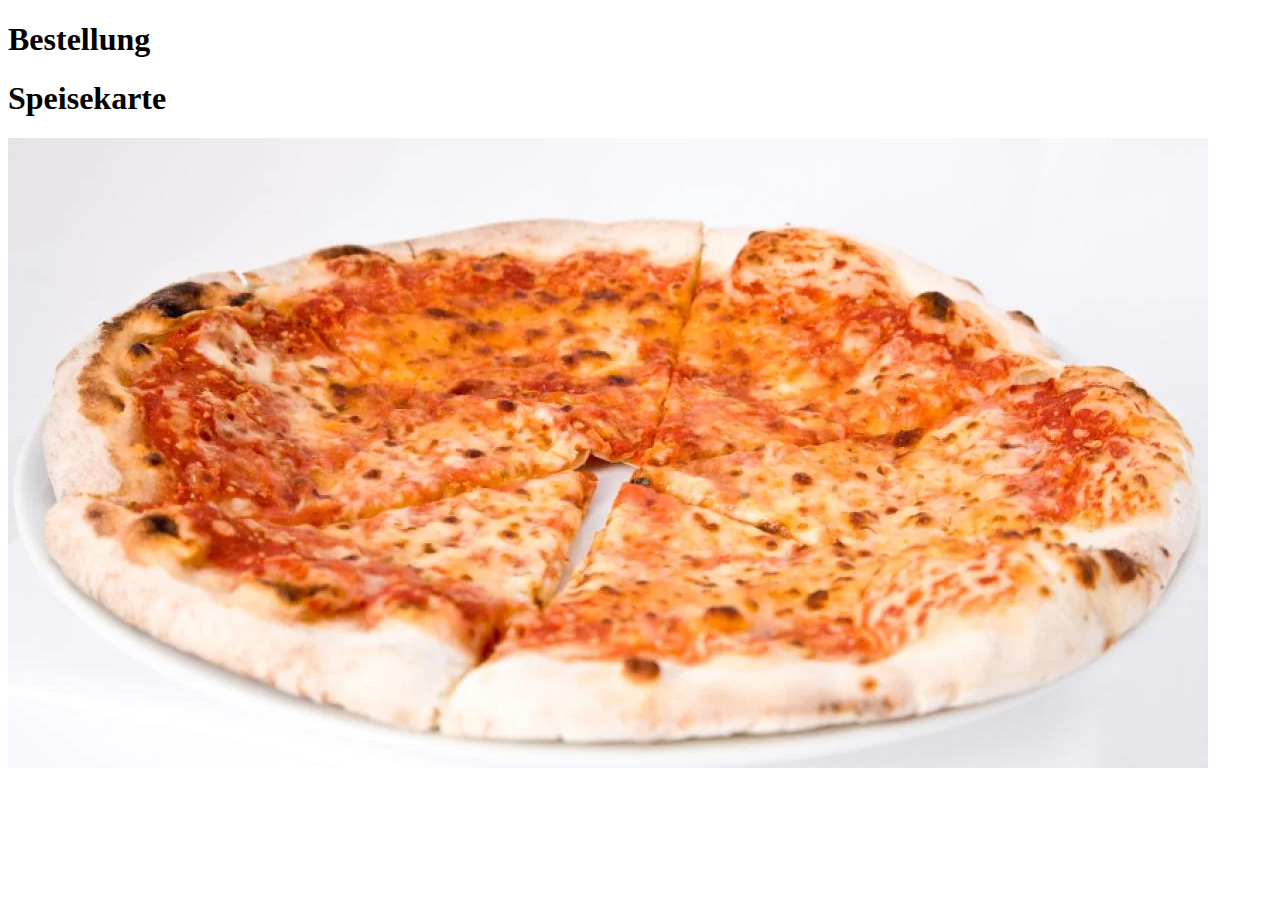
==== grundgerüst.html @ 4a74adf4 "Bestellseite.html angefangen" ====
<!DOCTYPE html>
<html lang="de">  
<head>
    <meta charset="UTF-8" />
    <!-- für später: CSS include -->
    <!-- <link rel="stylesheet" href="XXX.css"/> -->
    <!-- für später: JavaScript include -->
    <!-- <script src="XXX.js"></script> -->
    <title>Bestellseite</title>
</head>
<body>
    <h1>Bestellung</h1>
    <section>
            <section>
                <h1>Speisekarte</h1>
                <img src="images/Pizza-Margherita-4bb0ecf864075.webp">
            </section>
    </section>
    
</body>
</html>
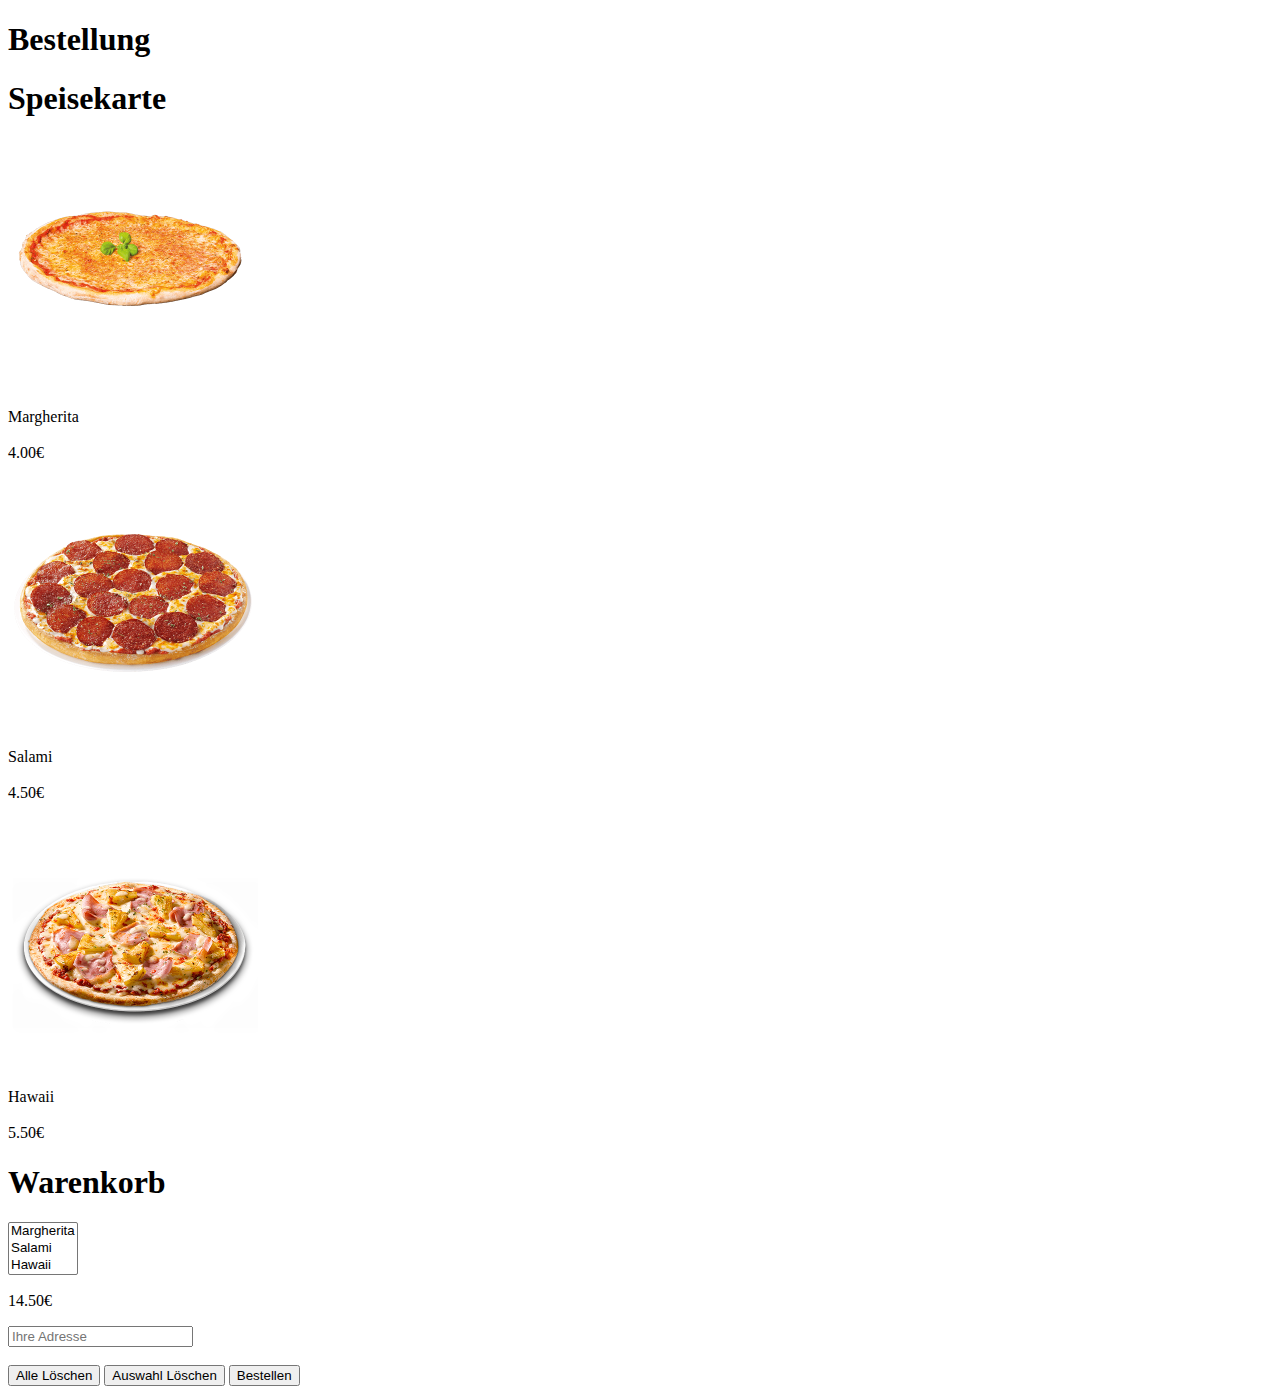
==== commit faf845ca: "Vorbereitung fertig" ====
--- a/grundgerüst.html
+++ b/grundgerüst.html
@@ -2,21 +2,42 @@
 <!DOCTYPE html>
 <html lang="de">  
 <head>
-    <meta charset="UTF-8" />
+    <meta charset="UTF-8" /> 
     <!-- für später: CSS include -->
-    <!-- <link rel="stylesheet" href="XXX.css"/> -->
+    <link rel="stylesheet" href="styles.css">
+
     <!-- für später: JavaScript include -->
     <!-- <script src="XXX.js"></script> -->
     <title>Bestellseite</title>
 </head>
 <body>
     <h1>Bestellung</h1>
-    <section>
+    
             <section>
                 <h1>Speisekarte</h1>
-                <img src="images/Pizza-Margherita-4bb0ecf864075.webp">
+                <div><img src="images/margherita.png" width="250" height=250"></div>
+                <p>Margherita<br /><br />  4.00€</p>
+                <div><img src="images/salami.jpg" width="250" height=250"></div>
+                <p>Salami<br /><br />  4.50€</p>
+                <div><img src="images/hawaii.jpg" width="250" height=250"></div>
+                <p>Hawaii<br /><br />  5.50€</p>
             </section>
-    </section>
+    <h1>Warenkorb</h1>
+            <select name="cars" size="3">
+                <option value="Margherita">Margherita</option>
+                <option value="Salami">Salami</option>
+                <option value="Hawaii">Hawaii</option>
+              </select>
+              <p>14.50€</p>
+
+              <section>
+                <input type="text" name="adresse" placeholder="Ihre Adresse">
+                <div><br /></div>
+                <input type="button" onclick="alert('Alles gelöscht')" value="Alle Löschen">
+                <input type="button" onclick="alert('Auswahl gelöscht')" value="Auswahl Löschen">
+                <input type="button" onclick="alert('Sie haben bestellt')" value="Bestellen">
+
+              </section>
     
 </body>
 </html>
--- a/styles.css
+++ b/styles.css
@@ -0,0 +1,6 @@
+
+.foodPics{
+    width:  300px;
+    height: auto;
+    display:block;
+    }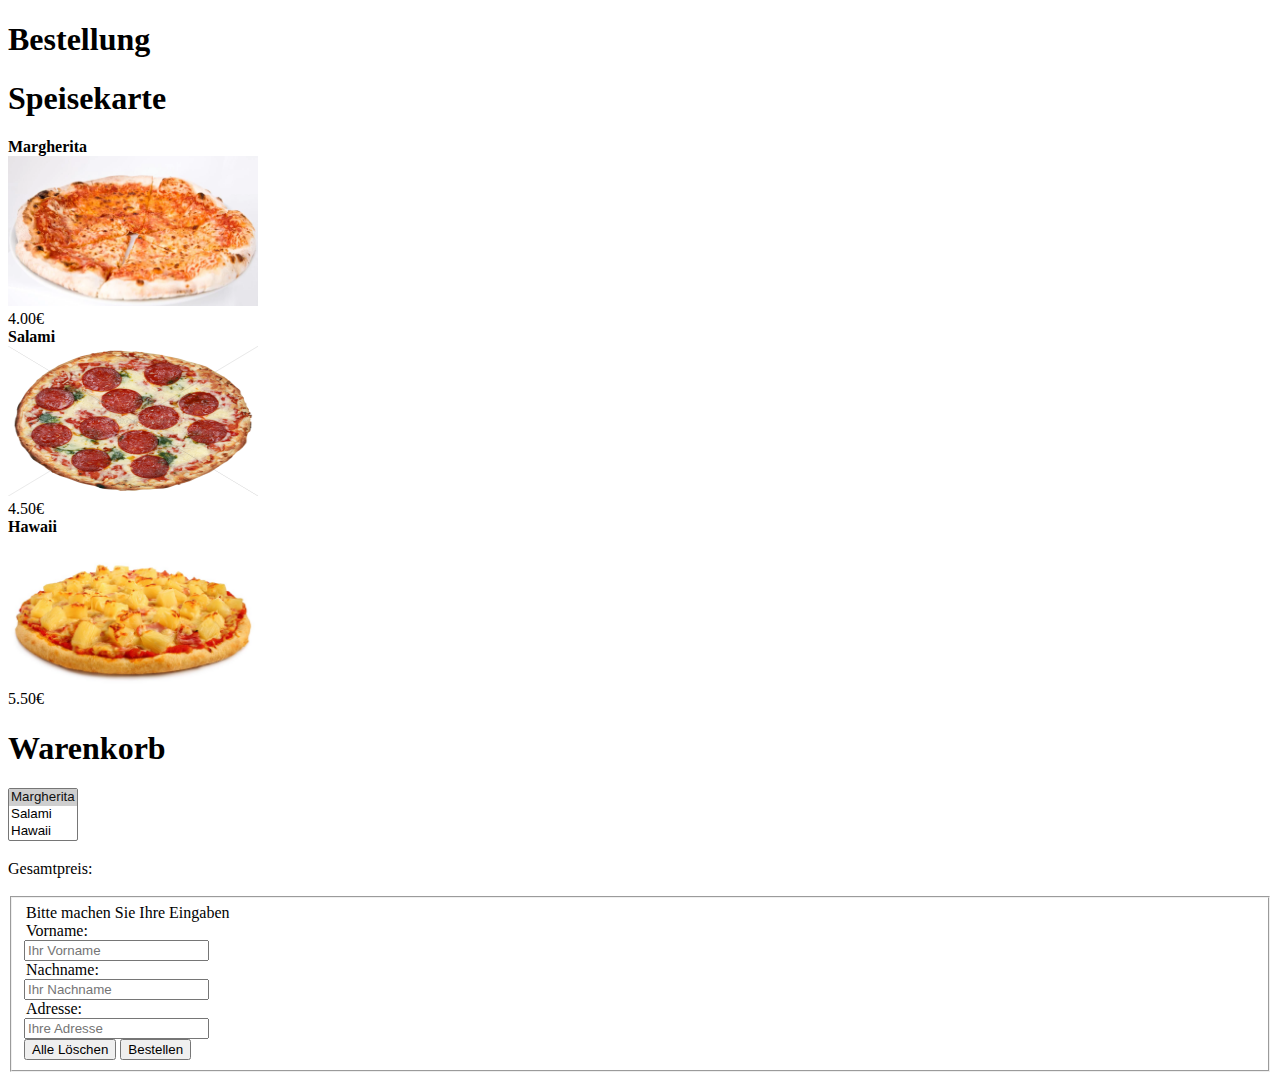
==== commit f039a66a: "Bestellen und Alle Löschen fertig" ====
--- a/grundgerüst.html
+++ b/grundgerüst.html
@@ -2,42 +2,96 @@
 <!DOCTYPE html>
 <html lang="de">  
 <head>
-    <meta charset="UTF-8" /> 
+    <meta charset="UTF-8" />
     <!-- für später: CSS include -->
-    <link rel="stylesheet" href="styles.css">
-
+    <!-- <link rel="stylesheet" href="XXX.css"/> -->
     <!-- für später: JavaScript include -->
     <!-- <script src="XXX.js"></script> -->
     <title>Bestellseite</title>
 </head>
 <body>
     <h1>Bestellung</h1>
-    
+    <section>
+            <h1>Speisekarte</h1>
             <section>
-                <h1>Speisekarte</h1>
-                <div><img src="images/margherita.png" width="250" height=250"></div>
-                <p>Margherita<br /><br />  4.00€</p>
-                <div><img src="images/salami.jpg" width="250" height=250"></div>
-                <p>Salami<br /><br />  4.50€</p>
-                <div><img src="images/hawaii.jpg" width="250" height=250"></div>
-                <p>Hawaii<br /><br />  5.50€</p>
+                <section>
+                    <strong>Margherita</strong>
+                    <br>
+                    <img width="250" height="150" src="images/Pizza-Margherita-4bb0ecf864075.webp">
+                    <section>
+                        <span>4.00€</span>
+                    </section>
+                </section>
+ 
+                <section>
+                    <strong>Salami</strong>
+                    <br>
+                    <img  width="250" height="150" src="images/_pizza-salami--freisteller_09449562_high.jpg">
+                    <section>
+                            <span>4.50€</span>
+                    </section>
+                </section>
+
+                <section>
+                    <strong>Hawaii</strong>
+                    <br>
+                    <img  width="250" height="150" src="images/2330.jpg">
+                    <section>
+                            <span>5.50€</span>
+                    </section>
+                </section>
             </section>
-    <h1>Warenkorb</h1>
-            <select name="cars" size="3">
-                <option value="Margherita">Margherita</option>
-                <option value="Salami">Salami</option>
-                <option value="Hawaii">Hawaii</option>
-              </select>
-              <p>14.50€</p>
 
-              <section>
-                <input type="text" name="adresse" placeholder="Ihre Adresse">
-                <div><br /></div>
-                <input type="button" onclick="alert('Alles gelöscht')" value="Alle Löschen">
-                <input type="button" onclick="alert('Auswahl gelöscht')" value="Auswahl Löschen">
-                <input type="button" onclick="alert('Sie haben bestellt')" value="Bestellen">
+            <h1>Warenkorb</h1>
+                <section>
+                    <select name="top3[]" size="3" multiple>
+                        <option selected>   Margherita</option>
+                        <option>            Salami</option>
+                        <option>            Hawaii</option>
+                    </select>
+                </section>
+                <br>
+                <section>
+                    <label>Gesamtpreis:
+                        <output></output>  
+                    </label>
+                </section>
+                <br>
+                <fieldset>
+                    <form action='https://echo.fbi.h-da.de/' method="GET" accept-charset="UTF-8">
+                        <legend>Bitte machen Sie Ihre Eingaben</legend>
+                        <label>
+                            <legend>Vorname:</legend>
+                            <input type="text" id="Vorname" name="Vorname" placeholder="Ihr Vorname" required/>    
+                        </label>
+                            
+                        <label>
+                            <legend>Nachname:</legend>
+                            <input type="text" id="Nachname" name="Nachname" placeholder="Ihr Nachname" required/>
+                        </label>
 
-              </section>
+                        <label>
+                            <legend>Adresse:</legend>
+                            <input type="text" id="Adresse" name="Adresse" placeholder="Ihre Adresse" required/> <!-- required: Feld darf nicht leer bleiben-->
+                        </label>
+                        <br>
+                        <input type="reset" value="Alle Löschen"/>
+                        <input type="submit" value="Bestellen"/>                        
+                    </form>
+                </fieldset>
+                
+                <!--<input type="reset" name="Alle Löschen" value="Alle Löschen"
+                onclick="self.location.href='http://www.xyz.de/'" />
+
+                <input type="button" name="Auswahl Löschen" value="Auswahl Löschen"
+                onclick="self.location.href='http://www.xyz.de/'" />-->
+
+                
+                    
+                    
+
+             
+    </section>
     
 </body>
 </html>
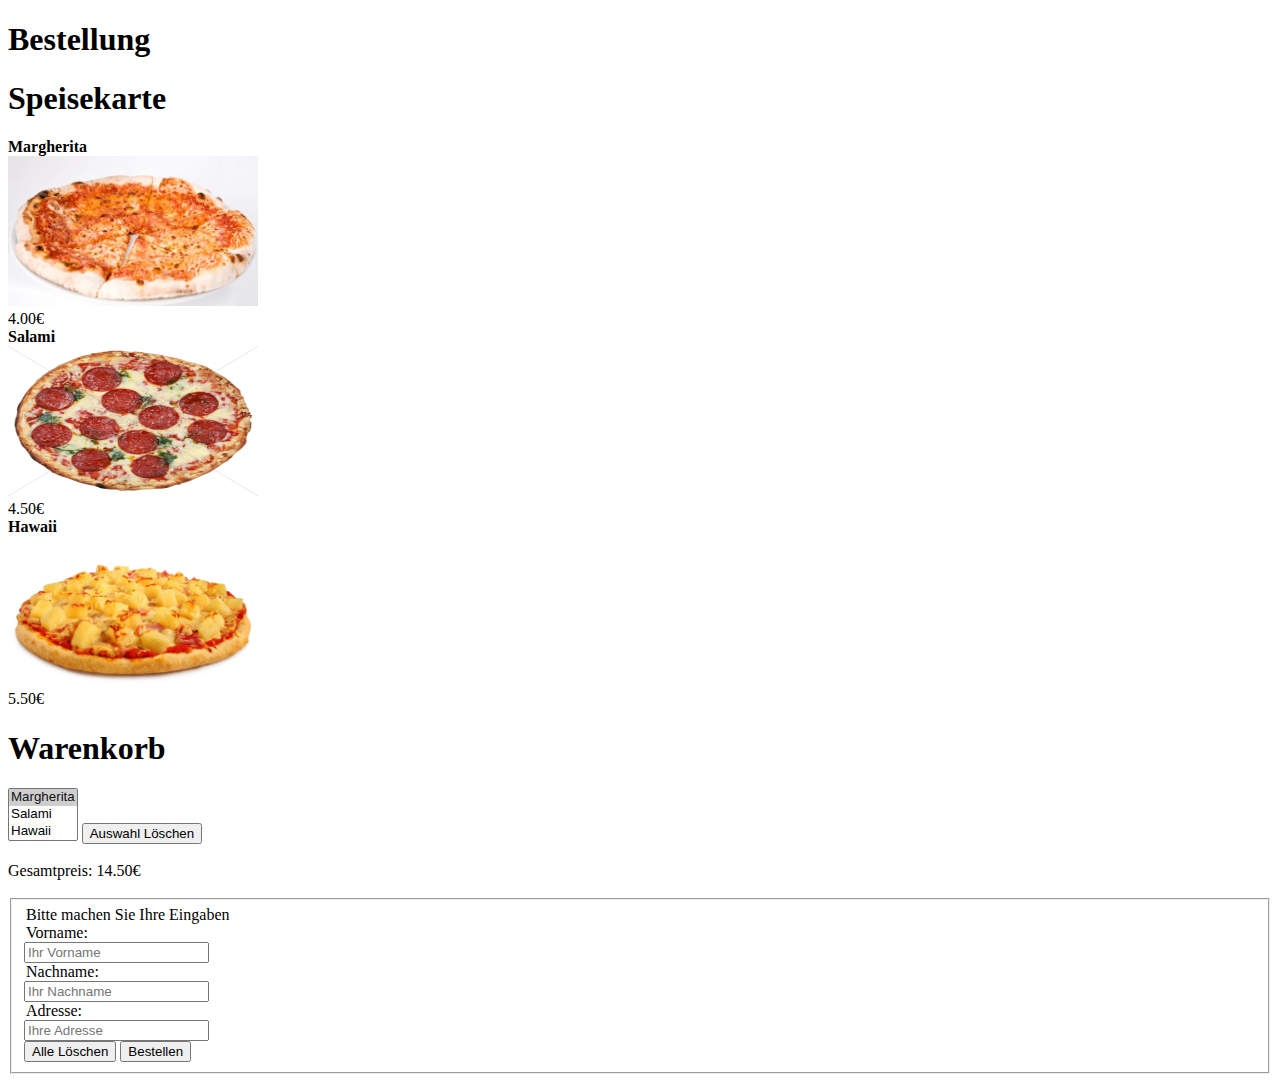
==== commit 84e20847: "guck mal" ====
--- a/grundgerüst.html
+++ b/grundgerüst.html
@@ -4,7 +4,8 @@
 <head>
     <meta charset="UTF-8" />
     <!-- für später: CSS include -->
-    <!-- <link rel="stylesheet" href="XXX.css"/> -->
+    <link rel="stylesheet" href="styles.css">
+
     <!-- für später: JavaScript include -->
     <!-- <script src="XXX.js"></script> -->
     <title>Bestellseite</title>
@@ -44,16 +45,19 @@
 
             <h1>Warenkorb</h1>
                 <section>
+                    <form>
                     <select name="top3[]" size="3" multiple>
                         <option selected>   Margherita</option>
                         <option>            Salami</option>
                         <option>            Hawaii</option>
                     </select>
+                    <input type="reset" value="Auswahl Löschen"/>
+                    </form>
                 </section>
                 <br>
                 <section>
                     <label>Gesamtpreis:
-                        <output></output>  
+                        <output>14.50€</output>  
                     </label>
                 </section>
                 <br>
@@ -76,6 +80,7 @@
                         </label>
                         <br>
                         <input type="reset" value="Alle Löschen"/>
+                         
                         <input type="submit" value="Bestellen"/>                        
                     </form>
                 </fieldset>
--- a/styles.css
+++ b/styles.css
@@ -0,0 +1,6 @@
+
+.foodPics{
+    width:  300px;
+    height: auto;
+    display:block;
+    }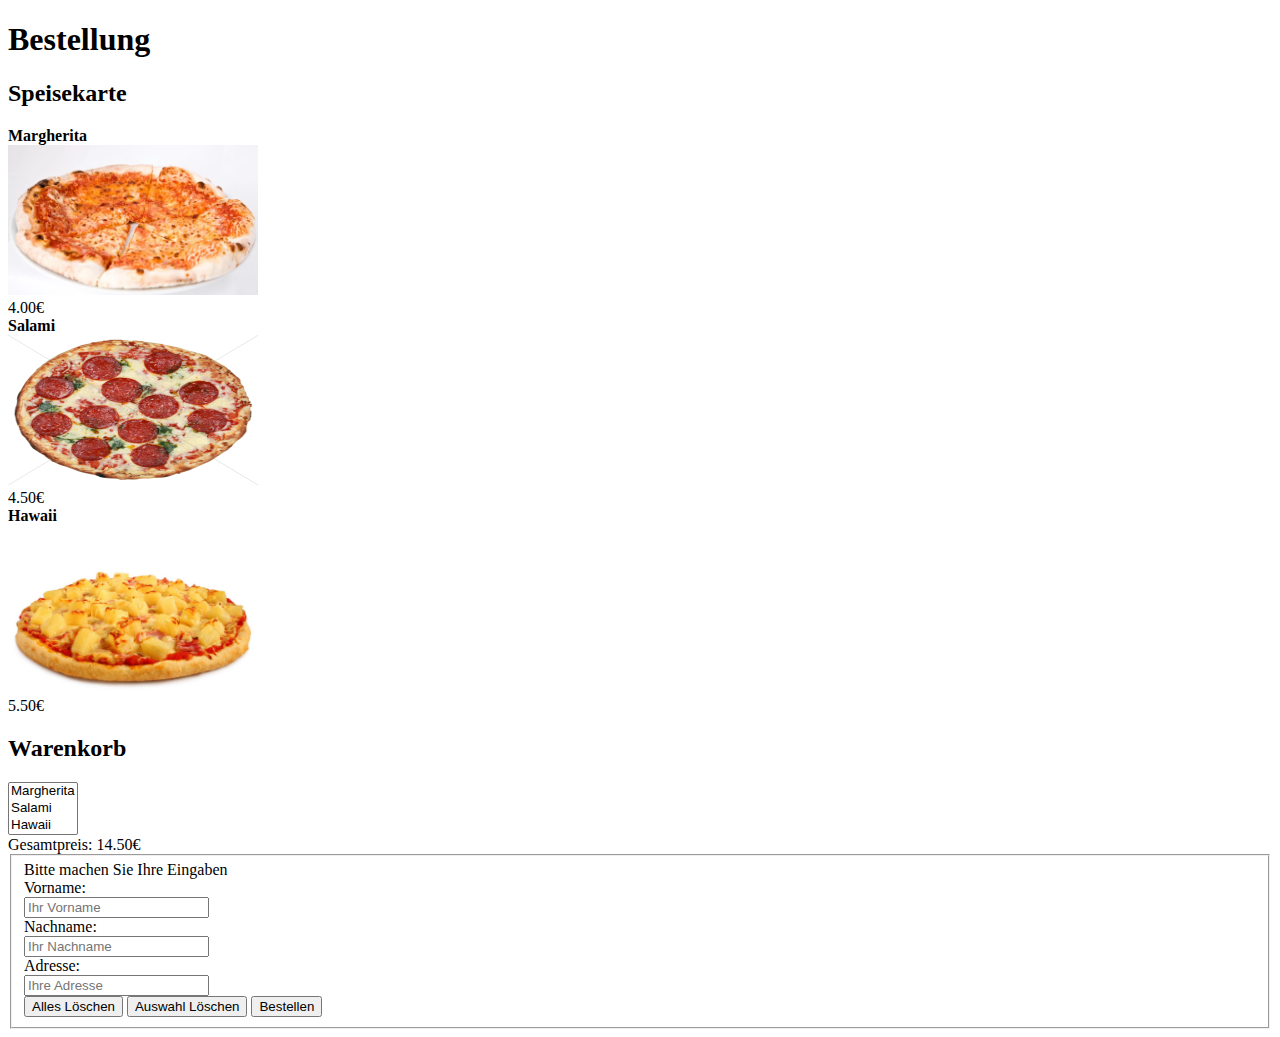
==== commit 3b951340: "test" ====
--- a/grundgerüst.html
+++ b/grundgerüst.html
@@ -4,99 +4,68 @@
 <head>
     <meta charset="UTF-8" />
     <!-- für später: CSS include -->
-    <link rel="stylesheet" href="styles.css">
+    <!-- <link rel="stylesheet" href="styles.css"> -->
 
     <!-- für später: JavaScript include -->
     <!-- <script src="XXX.js"></script> -->
     <title>Bestellseite</title>
 </head>
-<body>
+<body> 
     <h1>Bestellung</h1>
     <section>
-            <h1>Speisekarte</h1>
-            <section>
-                <section>
-                    <strong>Margherita</strong>
-                    <br>
-                    <img width="250" height="150" src="images/Pizza-Margherita-4bb0ecf864075.webp">
-                    <section>
-                        <span>4.00€</span>
-                    </section>
-                </section>
+        <h2>Speisekarte</h2>
+        <strong>Margherita</strong>
+        <br>
+        <img alt="Margherita" width="250" height="150" src="images/Pizza-Margherita-4bb0ecf864075.webp"> <br>
+        <span>4.00€</span> <br>
  
-                <section>
-                    <strong>Salami</strong>
-                    <br>
-                    <img  width="250" height="150" src="images/_pizza-salami--freisteller_09449562_high.jpg">
-                    <section>
-                            <span>4.50€</span>
-                    </section>
-                </section>
+        <strong>Salami</strong>
+        <br>
+        <img  alt="Salami" width="250" height="150" src="images/_pizza-salami--freisteller_09449562_high.jpg"> <br>
+        <span>4.50€</span> <br>
 
-                <section>
-                    <strong>Hawaii</strong>
-                    <br>
-                    <img  width="250" height="150" src="images/2330.jpg">
-                    <section>
-                            <span>5.50€</span>
-                    </section>
-                </section>
-            </section>
+        <strong>Hawaii</strong> <br>
+        <br>
+        <img alt="Hawaii" width="250" height="150" src="images/2330.jpg"><br>
+        <span>5.50€</span>
+    </section>           
 
-            <h1>Warenkorb</h1>
-                <section>
-                    <form>
-                    <select name="top3[]" size="3" multiple>
-                        <option selected>   Margherita</option>
-                        <option>            Salami</option>
-                        <option>            Hawaii</option>
-                    </select>
-                    <input type="reset" value="Auswahl Löschen"/>
-                    </form>
-                </section>
+    <section>
+        <h2>Warenkorb</h2>
+        <form id="form1" action='https://echo.fbi.h-da.de/' method="GET" accept-charset="UTF-8">
+        <select name="Bestellungen[]" size="3" multiple>
+            <option>            Margherita</option>
+            <option>            Salami</option>
+            <option>            Hawaii</option>
+        </select>
+        <br>
+        <label>Gesamtpreis:
+            <output>14.50€</output>  
+        </label>
+
+        <fieldset>
+                <span>Bitte machen Sie Ihre Eingaben</span> <br>                       
+                <label>
+                    <span>Vorname:</span> <br>
+                    <input type="text" id="Vorname" name="Vorname" placeholder="Ihr Vorname" maxlength="15" required/>    
+                </label>
                 <br>
-                <section>
-                    <label>Gesamtpreis:
-                        <output>14.50€</output>  
-                    </label>
-                </section>
+                <label>
+                    <span>Nachname:</span> <br>
+                    <input type="text" id="Nachname" name="Nachname" placeholder="Ihr Nachname" maxlength="15" required/>
+                </label>
                 <br>
-                <fieldset>
-                    <form action='https://echo.fbi.h-da.de/' method="GET" accept-charset="UTF-8">
-                        <legend>Bitte machen Sie Ihre Eingaben</legend>
-                        <label>
-                            <legend>Vorname:</legend>
-                            <input type="text" id="Vorname" name="Vorname" placeholder="Ihr Vorname" required/>    
-                        </label>
-                            
-                        <label>
-                            <legend>Nachname:</legend>
-                            <input type="text" id="Nachname" name="Nachname" placeholder="Ihr Nachname" required/>
-                        </label>
-
-                        <label>
-                            <legend>Adresse:</legend>
-                            <input type="text" id="Adresse" name="Adresse" placeholder="Ihre Adresse" required/> <!-- required: Feld darf nicht leer bleiben-->
-                        </label>
-                        <br>
-                        <input type="reset" value="Alle Löschen"/>
-                         
-                        <input type="submit" value="Bestellen"/>                        
-                    </form>
-                </fieldset>
-                
-                <!--<input type="reset" name="Alle Löschen" value="Alle Löschen"
-                onclick="self.location.href='http://www.xyz.de/'" />
-
-                <input type="button" name="Auswahl Löschen" value="Auswahl Löschen"
-                onclick="self.location.href='http://www.xyz.de/'" />-->
-
-                
-                    
-                    
-
-             
+                <label>
+                    <span>Adresse:</span> <br>
+                    <input type="text" id="Adresse" name="Adresse" placeholder="Ihre Adresse" maxlength="15" required/> <!-- required: Feld darf nicht leer bleiben-->
+                </label>
+                <br>
+                <input form="form1" type="reset" value="Alles Löschen"/>
+                <input form="form1" type="reset" value="Auswahl Löschen"/>
+                <input type="submit" value="Bestellen"/>                        
+        </fieldset>  
+        </form>
+                  
     </section>
-    
 </body>
 </html>
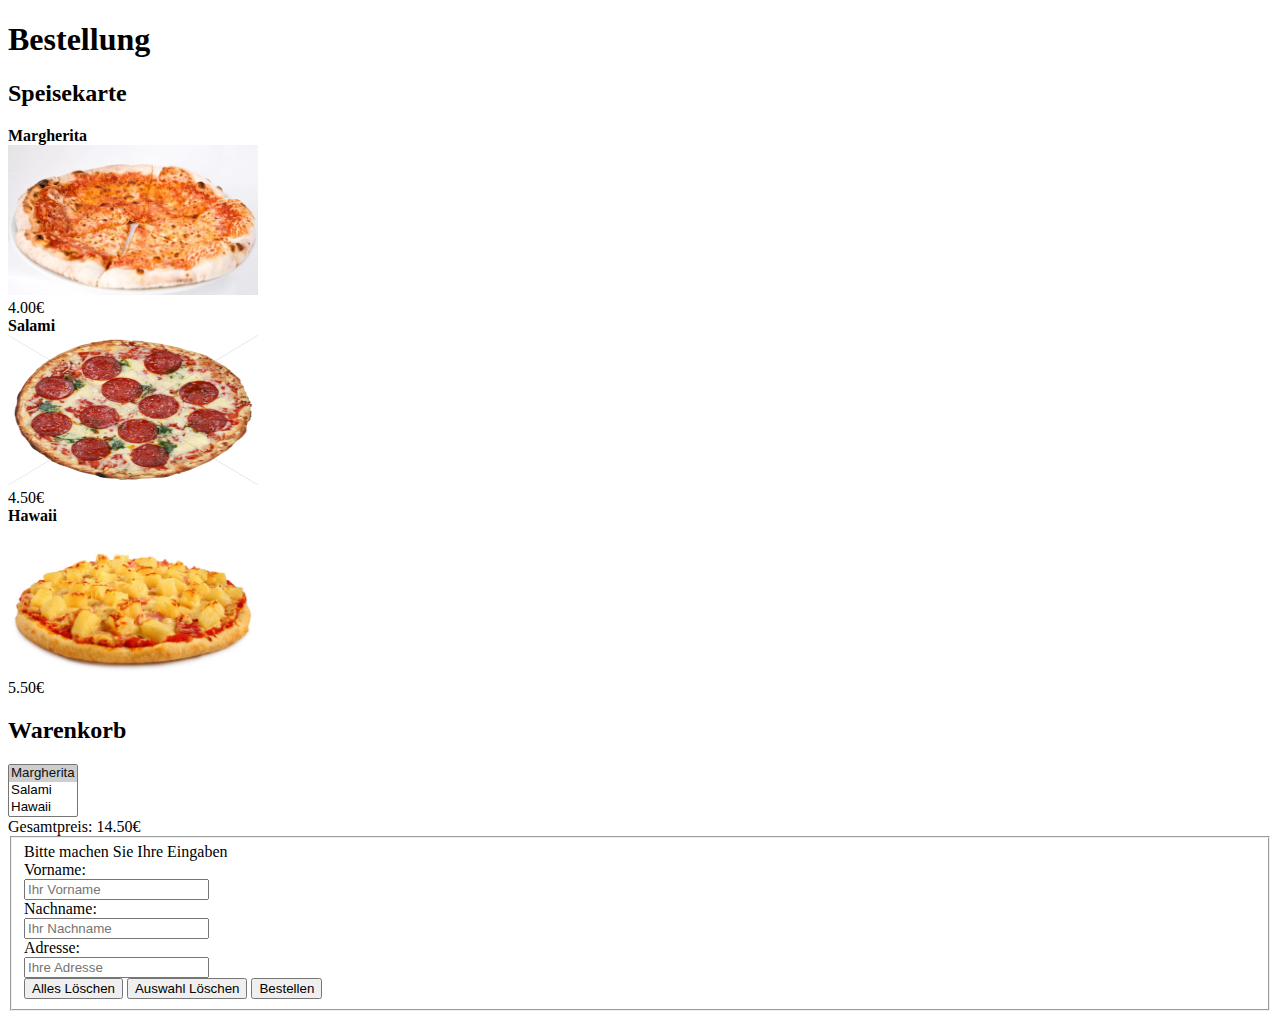
==== commit 04aaac34: "Fixes for HTML5" ====
--- a/grundgerüst.html
+++ b/grundgerüst.html
@@ -25,21 +25,20 @@
         <span>4.50€</span> <br>
 
         <strong>Hawaii</strong> <br>
-        <br>
         <img alt="Hawaii" width="250" height="150" src="images/2330.jpg"><br>
         <span>5.50€</span>
     </section>           
 
     <section>
         <h2>Warenkorb</h2>
-        <form id="form1" action='https://echo.fbi.h-da.de/' method="GET" accept-charset="UTF-8">
-        <select name="Bestellungen[]" size="3" multiple>
-            <option>            Margherita</option>
+        <form id="form1" action='https://echo.fbi.h-da.de/' method="POST" accept-charset="UTF-8">
+        <select tabindex="1" name="Bestellungen[]" size="3" multiple>
+            <option selected="selected"> Margherita</option>
             <option>            Salami</option>
             <option>            Hawaii</option>
         </select>
         <br>
-        <label>Gesamtpreis:
+        <label id="Gesamtpreis" for="Gesamtpreis">Gesamtpreis:
             <output>14.50€</output>  
         </label>
 
@@ -47,17 +46,17 @@
                 <span>Bitte machen Sie Ihre Eingaben</span> <br>                       
                 <label>
                     <span>Vorname:</span> <br>
-                    <input type="text" id="Vorname" name="Vorname" placeholder="Ihr Vorname" maxlength="15" required/>    
+                    <input type="text" id="Vorname" name="Vorname" value="" placeholder="Ihr Vorname" maxlength="15" required/>    
                 </label>
                 <br>
                 <label>
                     <span>Nachname:</span> <br>
-                    <input type="text" id="Nachname" name="Nachname" placeholder="Ihr Nachname" maxlength="15" required/>
+                    <input type="text" id="Nachname" name="Nachname" value="" placeholder="Ihr Nachname" maxlength="15" required/>
                 </label>
                 <br>
                 <label>
                     <span>Adresse:</span> <br>
-                    <input type="text" id="Adresse" name="Adresse" placeholder="Ihre Adresse" maxlength="15" required/> <!-- required: Feld darf nicht leer bleiben-->
+                    <input type="text" id="Adresse" name="Adresse" value="" placeholder="Ihre Adresse" maxlength="15" required/> <!-- required: Feld darf nicht leer bleiben-->
                 </label>
                 <br>
                 <input form="form1" type="reset" value="Alles Löschen"/>
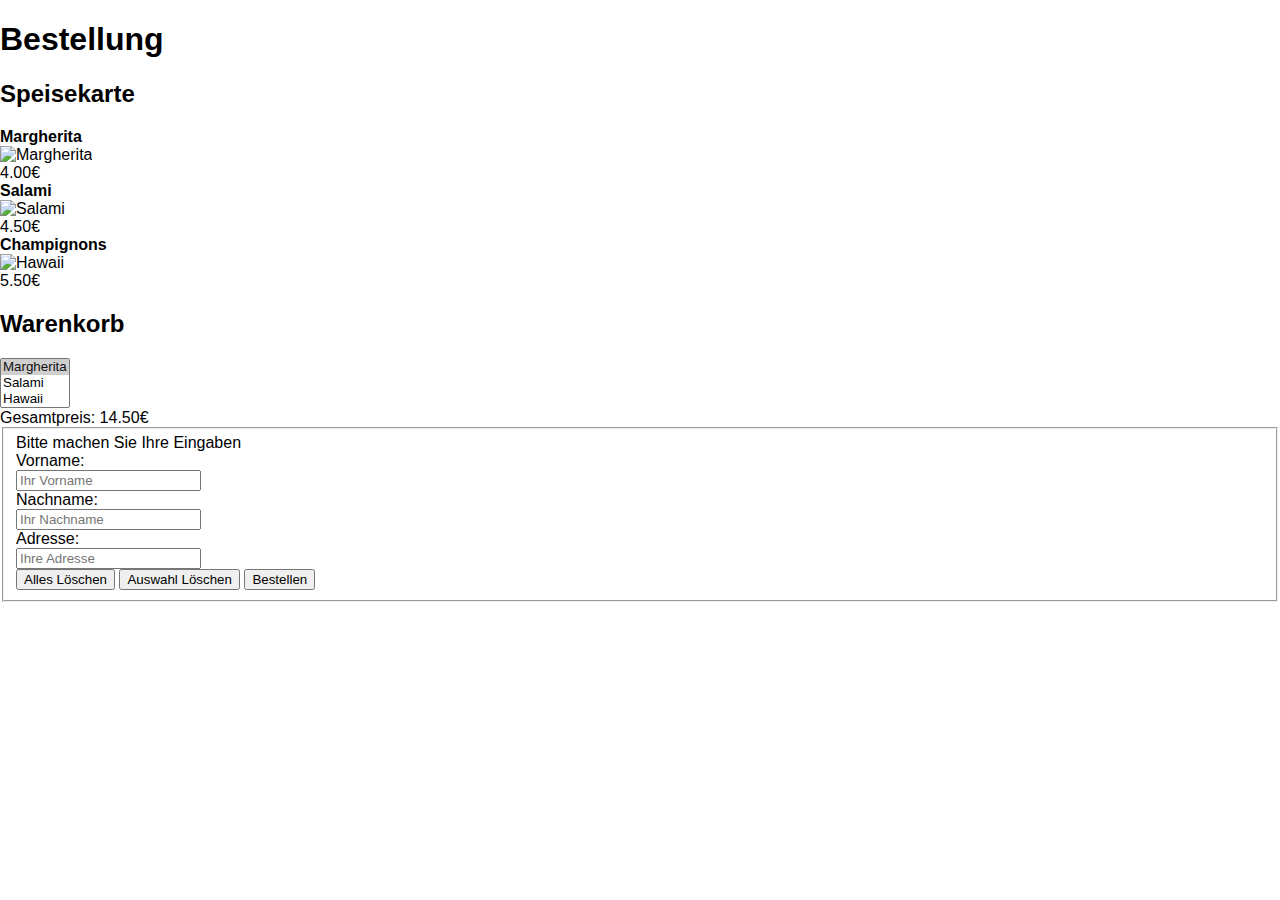
==== commit fbb71c68: "fixed merge conflicts" ====
--- a/grundgerüst.html
+++ b/grundgerüst.html
@@ -4,8 +4,7 @@
 <head>
     <meta charset="UTF-8" />
     <!-- für später: CSS include -->
-    <!-- <link rel="stylesheet" href="styles.css"> -->
-
+    <link rel="stylesheet" type="text/css" href="styles.css">
     <!-- für später: JavaScript include -->
     <!-- <script src="XXX.js"></script> -->
     <title>Bestellseite</title>
@@ -16,22 +15,22 @@
         <h2>Speisekarte</h2>
         <strong>Margherita</strong>
         <br>
-        <img alt="Margherita" width="250" height="150" src="images/Pizza-Margherita-4bb0ecf864075.webp"> <br>
+        <img width="250" height="150" alt="Margherita" src="images/Pizza-Margherita.png"> <br>
         <span>4.00€</span> <br>
  
         <strong>Salami</strong>
         <br>
-        <img  alt="Salami" width="250" height="150" src="images/_pizza-salami--freisteller_09449562_high.jpg"> <br>
+        <img  alt="Salami" width="250" height="150" src="images/Pizza-Salami.png"> <br>
         <span>4.50€</span> <br>
 
-        <strong>Hawaii</strong> <br>
-        <img alt="Hawaii" width="250" height="150" src="images/2330.jpg"><br>
+        <strong>Champignons</strong> <br>
+        <img alt="Hawaii" width="250" height="150" src="images/Pizza-Champignons.png"><br>
         <span>5.50€</span>
     </section>           
 
     <section>
         <h2>Warenkorb</h2>
-        <form id="form1" action='https://echo.fbi.h-da.de/' method="POST" accept-charset="UTF-8">
+        <form id="form1" action='https://echo.fbi.h-da.de/' method="POST" accept-charset="UTF-8"> <!--https://echo.fbi.h-da.de/-->
         <select tabindex="1" name="Bestellungen[]" size="3" multiple>
             <option selected="selected"> Margherita</option>
             <option>            Salami</option>
@@ -51,7 +50,7 @@
                 <br>
                 <label>
                     <span>Nachname:</span> <br>
-                    <input type="text" id="Nachname" name="Nachname" value="" placeholder="Ihr Nachname" maxlength="15" required/>
+                    <input type="text" id="Nachname" name="Nachname" value="" placeholder="Ihr Nachname" maxlength="15" required>
                 </label>
                 <br>
                 <label>
@@ -63,8 +62,7 @@
                 <input form="form1" type="reset" value="Auswahl Löschen"/>
                 <input type="submit" value="Bestellen"/>                        
         </fieldset>  
-        </form>
-                  
+        </form>      
     </section>
 </body>
 </html>
--- a/styles.css
+++ b/styles.css
@@ -1,6 +1,193 @@
 
-.foodPics{
-    width:  300px;
+/* === FARBEN === */
+
+/*
+Blau:           #1F4EBC
+Dunkel Grau:    #3D3F45
+Hell Grau:      #E5E5E5
+Rot:            #A62C21
+*/
+
+body {
+    margin: 0;
+    font-family: 'Raleway', 'Lato', 'Helvetica Neue', 'Arial', sans-serif;
+    font-size: 16px;
+    background:url(images/hintergrund.jpg) no-repeat center center fixed;
+    -webkit-background-size: cover;
+    -moz-background-size: cover;
+    -o-background-size: cover;
+    background-size: cover;
+}
+
+* {
+    box-sizing: border-box;
+}
+/* === NAVIGATIONSLEISTE === */
+
+.header-nav {
+    width: 100%;
+    height: 50px;
+    background-color: #3D3F45;
+    position: relative;
+    font-weight: bold;
+    font-size: 1.1rem;
+}
+
+.header-nav > a > h1 {
+    height: 30px;
+    width: auto;
+    position: absolute;
+    left: 2rem;
+    top: -2.0rem;
+    font-size: 40px;
+    color: black;
+}
+
+.header-nav > a > h1 > span {
+    color: #A62C21;
+}
+
+.header-nav > ul {
+    margin: 0;
+    padding: 0;
+    position: absolute;
+    right: 2rem;
+    height: 100%;
+}
+.header-nav > ul > li {
+    display: inline-block;
+    height: 100%;
+    padding: 0 0.4rem 0 0.4rem;
+}
+
+.header-nav > ul > li > a {
+    margin: 0.8rem;
+    display: inline-block;
+}
+
+.header-nav > ul > li > a:link {
+    color: white;
+    text-decoration: none;
+}
+
+.header-nav > ul > li > a:visited {
+    color: white;
+    text-decoration: none;
+}
+
+.header-nav > ul > li > a:hover {
+    color: #E5E5E5;
+    text-decoration: none;
+}
+
+.header-nav > ul > li > a:active {
+    color: #E5E5E5;
+    text-decoration: none;
+}
+
+.active {
+    background-color: #A62C21;
+}
+
+preis {
+    float: right;
+}
+.gericht, .preis {
+    color: #7e1100;
+    font-size: 1.25em;
+    font-weight: bold;
+}
+/* === STARTSEITE === */
+
+/* === BESTELLUNG === */
+
+.Speisekarte {
+    background-color: yellow;
+    width: 400px;
     height: auto;
-    display:block;
-    }+    border: 3px red solid;
+    text-align: center; 
+    margin-left: auto;
+    margin-right: auto;  
+}
+
+.Warenkorb {
+    background-color: yellow;
+    width: 400px;
+    border: 3px red solid;
+    text-align: center; 
+    margin-left: auto;
+    margin-right: auto;  
+}
+
+.Formular {
+    width: 400px;
+    background-color: yellow;
+    border: 3px red solid;
+    text-align: center; 
+    margin-left: auto;
+    margin-right: auto;  
+}
+
+.Formular > fieldset > span {
+    font-weight: bold;
+}
+
+.Formular > fieldset {
+    border: 0;
+    padding: 0;
+}
+
+
+
+
+/* === KUNDE === */
+
+.Lieferstatus {
+    background-color: yellow;
+    width: 400px;
+    border: 3px red solid;
+    text-align: center; 
+    margin: auto;
+    height: 200px;
+}
+
+/* === PIZZABÄCKER === */
+
+.bestellte-pizzen {
+    background-color: yellow;
+    width: 400px;
+    border: 3px red solid;
+    text-align: center; 
+    margin: auto;
+    height: 300px;
+    
+}
+
+.bestellte-pizzen > span {
+    position: relative;
+    left: 50px;
+    margin: 20px;
+}
+
+.bestellte-pizzen > fieldset {
+    border: 400px;
+}
+
+.bestellte-pizzen > fieldset > ul > label {
+    position: relative;
+    right: 100px;
+}
+
+.radioButtons > label > input {
+    position: relative;
+    left: 100px;
+    margin: 0.5rem;
+}
+
+/* === FAHRER === */
+
+.fahrer {
+    margin-left: auto;
+    margin-right: auto;  
+}